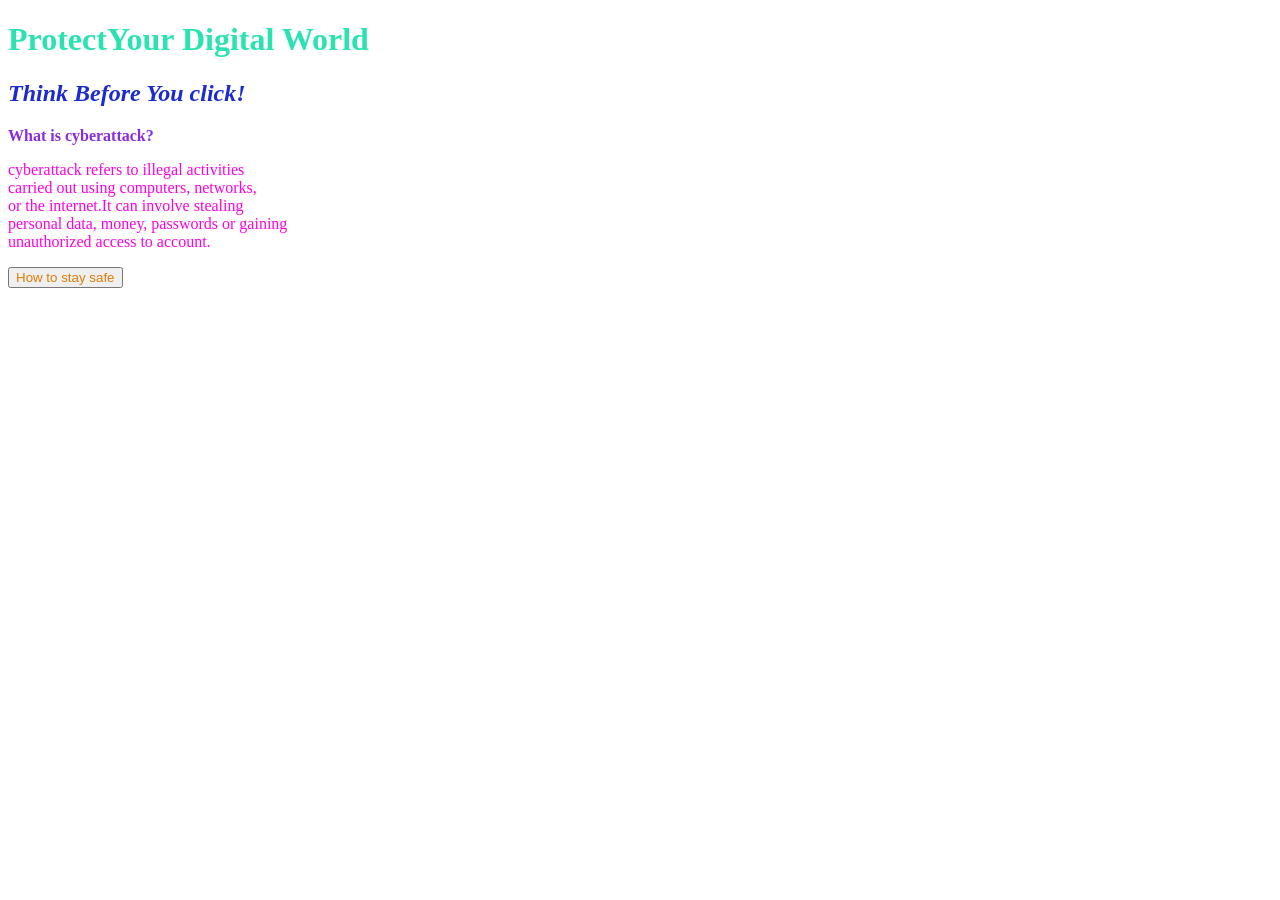
==== index.html @ a6b95b67 "Rename .html to index.html" ====
<!DOCTYPE html>
<html lang="en">
<head>
    <meta charset="UTF-8">
    <meta name="viewport" content="width=device-width, initial-scale=1.0">
    <title>Document</title>
</head>
<body style="background-image: url(cyberattack.png); background-size: 600px;"></body>
  <h1 style="color: rgb(43, 226, 177);"> ProtectYour Digital World</h1>
  <h2><i style="color: rgb(27, 42, 209);">Think Before You click!</i></h2>
  <strong style="color: blueviolet;"> What is cyberattack?</strong> 
  <br>
  <p style="color: rgb(255, 0, 225);"> cyberattack refers to illegal activities <br>
     carried out using computers, networks,<br> or the internet.It can involve stealing<br>personal data, money, passwords or gaining<br> unauthorized access to account.</p>
    <link rel="stylesheet" href="style.css">
    <a href="safety.html"><button style="color: rgb(220, 125, 8);">How to stay safe</button></a>

    
</body>
</html>
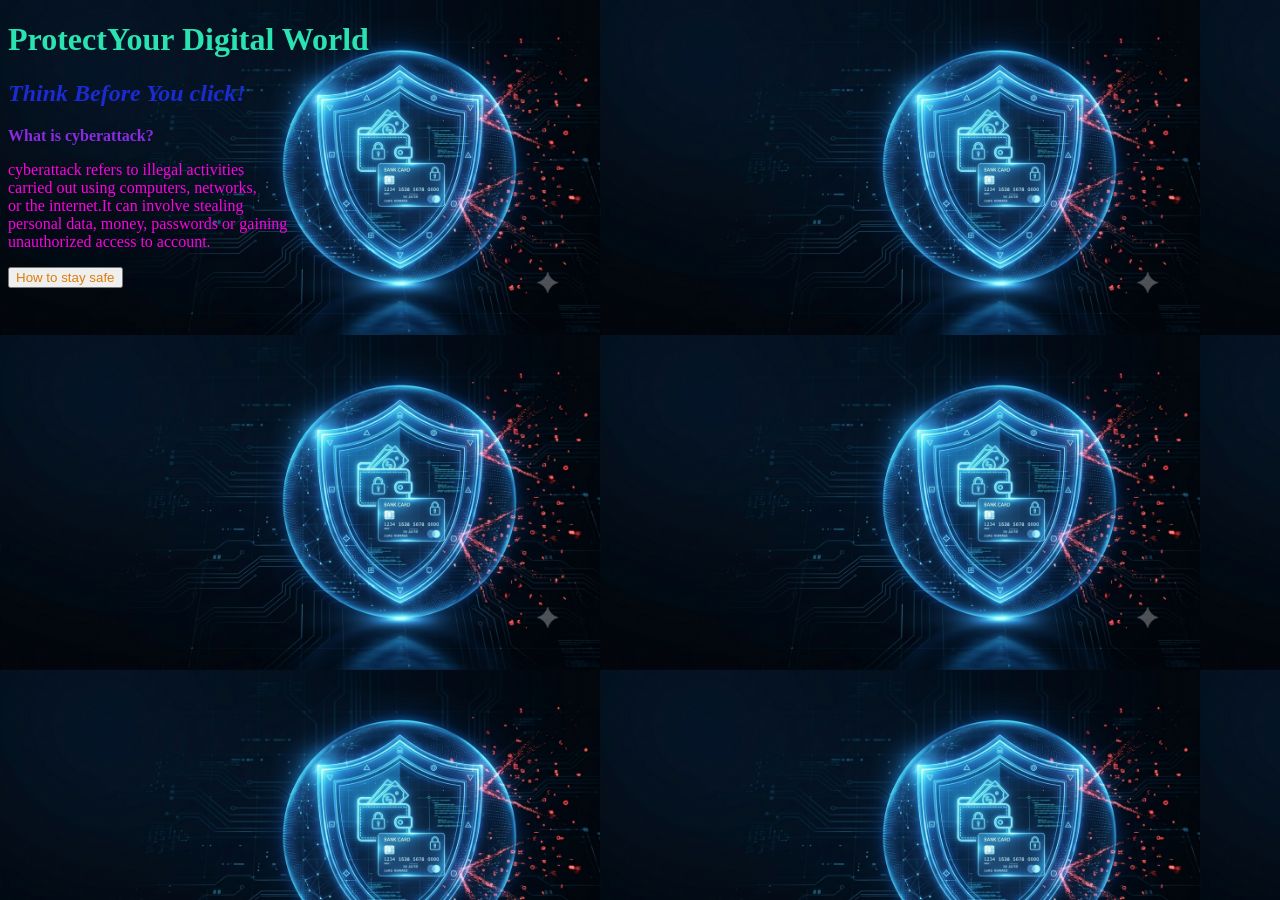
==== commit 4a58dd39: "Update index.html" ====
--- a/index.html
+++ b/index.html
@@ -4,15 +4,16 @@
     <meta charset="UTF-8">
     <meta name="viewport" content="width=device-width, initial-scale=1.0">
     <title>Document</title>
+    <link rel="stylesheet" href="style.css">
 </head>
-<body style="background-image: url(cyberattack.png); background-size: 600px;"></body>
+<body style="background-image: url(cyberattack.png); background-size: 600px;">
   <h1 style="color: rgb(43, 226, 177);"> ProtectYour Digital World</h1>
   <h2><i style="color: rgb(27, 42, 209);">Think Before You click!</i></h2>
   <strong style="color: blueviolet;"> What is cyberattack?</strong> 
   <br>
   <p style="color: rgb(255, 0, 225);"> cyberattack refers to illegal activities <br>
      carried out using computers, networks,<br> or the internet.It can involve stealing<br>personal data, money, passwords or gaining<br> unauthorized access to account.</p>
-    <link rel="stylesheet" href="style.css">
+    
     <a href="safety.html"><button style="color: rgb(220, 125, 8);">How to stay safe</button></a>
 
     
--- a/style.css
+++ b/style.css
@@ -0,0 +1,10 @@
+body{
+    background-color: rgb(194, 23, 23);
+    
+}
+.heading{
+    color:rgb(226, 170, 27);
+}
+body{
+    background-color: bisque;
+}
